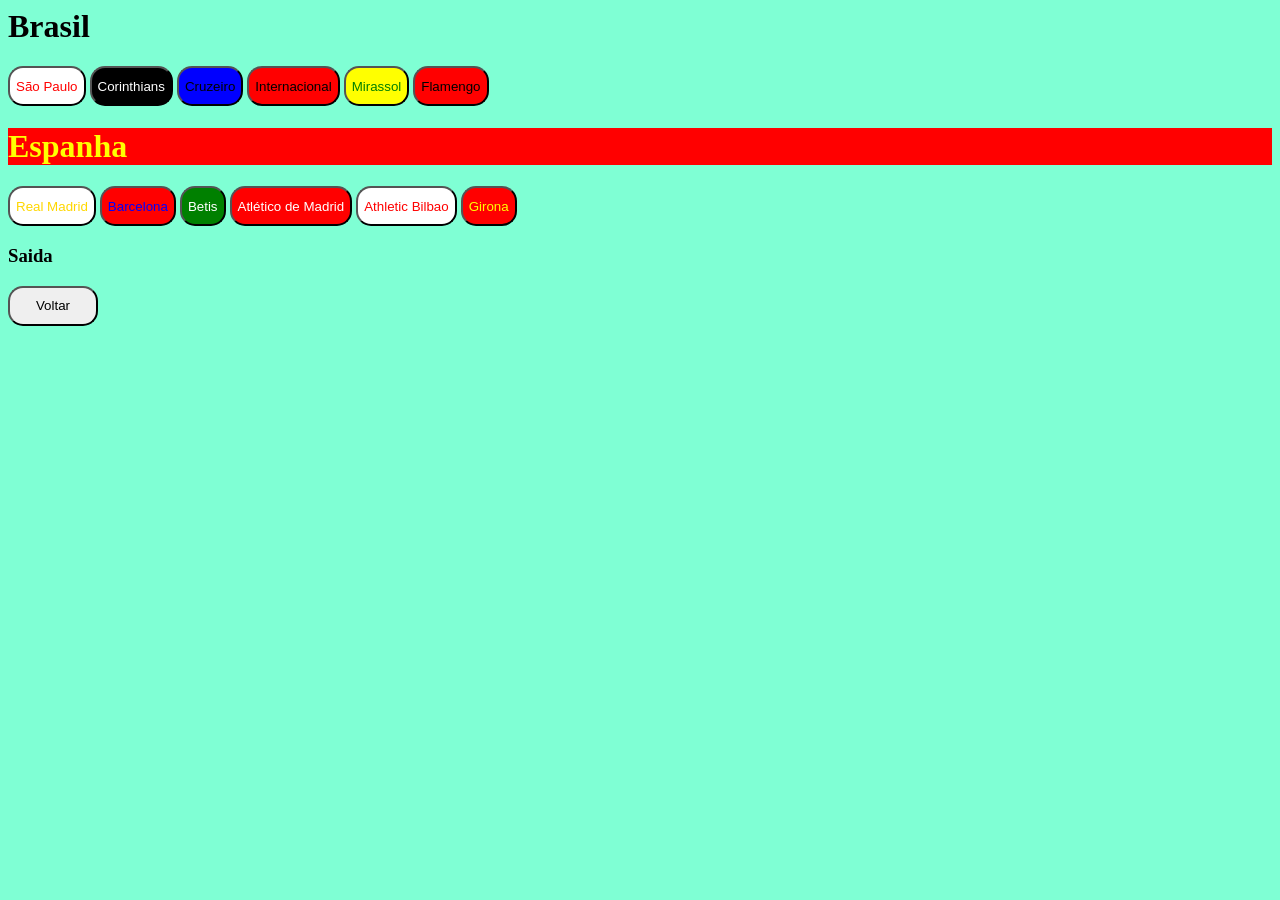
==== page.1.html @ fdece19d "Add files via upload" ====
<body>
    <style>
        body{background-color: aquamarine;}
    </style>
    <h1>Brasil</h1>
    <a href="https://www.google.com/search?gs_ssp=eJzj4tDP1TewzK4wNWD0Yi1LTUzJBwAp7ATu&q=veado&rlz=1C1GCEA_enBR1120BR1120&oq=vea&gs_lcrp=EgZjaHJvbWUqCggBEC4YsQMYgAQyDwgAEEUYORiDARixAxiABDIKCAEQLhixAxiABDIKCAIQLhixAxiABDIHCAMQLhiABDINCAQQABiDARixAxiABDIHCAUQLhiABDINCAYQABiDARixAxiABDIHCAcQABiABDIHCAgQABiABNIBCDMyNjlqMGo3qAIAsAIA&sourceid=chrome&ie=UTF-8&safe=active&ssui=on"><button style="background-color: white;color: red; border-radius: 15px; height: 40px;">São Paulo</button></a>
    <a href="https://www.google.com/search?q=corinthians&sca_esv=63ac3f0eae39c704&rlz=1C1GCEA_enBR1120BR1120&sxsrf=ANbL-n4k6xxnBGjYa5oVYsI60yqdOLNNxw%3A1775655756969&ei=TFvWaajrOsKq5OUPt5j0YA&biw=1536&bih=730&gs_ssp=eJzj4tTP1TcwtMwpKzNg9OJOzi_KzCvJyEzMKwYAWeYH-Q&oq=co&gs_lp=[base64]&sclient=gws-wiz-serp&safe=active&ssui=on"><button style="background-color: black;color: white; border-radius: 15px; height: 40px;">Corinthians</button></a>
    <a href="https://www.google.com/search?gs_ssp=eJzj4tTP1TcwtMw1MzBg9OJILiqtSs0sygcAPIYGQg&q=cruzeiro&rlz=1C1GCEA_enBR1120BR1120&oq=C&gs_lcrp=[base64]&sourceid=chrome&ie=UTF-8&safe=active&ssui=on"><button style="background-color: blue; color:white 15px;border-radius: 15px; height: 40px;">Cruzeiro</button></a>
    <a href="https://www.google.com/search?q=internacional&sca_esv=63ac3f0eae39c704&rlz=1C1GCEA_enBR1120BR1120&sxsrf=ANbL-n441jYMYeS8OkqlnNd1JQjr6MqAXQ%3A1775655837043&ei=nVvWaaSvAq655OUPp_3nyQs&biw=1536&bih=730&gs_ssp=eJzj4tTP1TcwtMw1zTJg9OLNzCtJLcpLTM7Mz0vMAQBldwh0&oq=inte&gs_lp=[base64]&sclient=gws-wiz-serp&safe=active&ssui=on"><button style="background-color: red; color:white 15px;border-radius: 15px; height: 40px;">Internacional</button></a>
    <a href="https://www.google.com/search?q=mirassol&rlz=1C1GCEA_enBR1120BR1120&oq=Mirassol&gs_lcrp=[base64]&sourceid=chrome&ie=UTF-8&safe=active&ssui=on"><button style="background-color: yellow; color:green; border-radius: 15px; height: 40px;">Mirassol</button></a>
    <a href="https://www.google.com/search?gs_ssp=eJzj4tTP1TcwtMwpqTRg9OJIy0nMTc1LzwcAQr4Gng&q=flamengo&rlz=1C1GCEA_enBR1120BR1120&oq=F&gs_lcrp=[base64]&sourceid=chrome&ie=UTF-8&safe=active&ssui=on"><button style="background-color: red; color: black; border-radius: 15px; height: 40px; ">Flamengo</button></a>
    

    <h1 style="background-color: red; color: yellow;">Espanha</h1>
    <a href="https://www.google.com/search?gs_ssp=eJzj4tDP1TcwyzEyMmD04i5KTcxRyE1MKcpMAQBJRQbP&q=real+madrid&rlz=1C1GCEA_enBR1120BR1120&oq=re&gs_lcrp=EgZjaHJvbWUqEggBEC4YQxiDARixAxiABBiKBTIGCAAQRRg5MhIIARAuGEMYgwEYsQMYgAQYigUyDAgCEAAYQxiABBiKBTIMCAMQABhDGIAEGIoFMhMIBBAuGIMBGMcBGLEDGNEDGIAEMgYIBRBFGDwyBggGEEUYPDIGCAcQRRg80gEIMTUwNmowajmoAgCwAgA&sourceid=chrome&ie=UTF-8&safe=active&ssui=on"><button style="background-color:white ; color:gold; border-radius: 15px; height: 40px;">Real Madrid</button></a>
    <a href="https://www.google.com/search?q=barcelona&rlz=1C1GCEA_enBR1120BR1120&oq=barcelo&gs_lcrp=[base64]&sourceid=chrome&ie=UTF-8&safe=active&ssui=on"><button style="background-color: red; color:blue; border-radius: 15px; height: 40px;">Barcelona</button></a>
    <a href="https://www.google.com/search?q=betis&rlz=1C1GCEA_enBR1120BR1120&oq=betis&gs_lcrp=[base64]&sourceid=chrome&ie=UTF-8&safe=active&ssui=on"><button style="background-color:green ; color:white; border-radius: 15px; height: 40px;">Betis</button></a>
    <a href="https://www.google.com/search?q=atletico+de+madrid&rlz=1C1GCEA_enBR1120BR1120&oq=&gs_lcrp=[base64]&sourceid=chrome&ie=UTF-8&safe=active&ssui=on"><button style="background-color:red ; color:white; border-radius: 15px; height: 40px;">Atlético de Madrid</button></a>
    <a href="https://www.google.com/search?q=atl%C3%A9tico+de+bilbao&sca_esv=26efe42c3f425b34&rlz=1C1GCEA_enBR1120BR1120&sxsrf=ANbL-n5jaUDR5GmPlaS8djFI7Z0lIRF0nQ%3A1775658249119&ei=CWXWadL8BsvV1sQP2P_iuQs&biw=1536&bih=730&gs_ssp=eJzj4tDP1TfILi8zMmD0Ek4syTm8siQzOV8hJVUhKTMnKTEfAKXeCvQ&oq=atletico+de+bi&gs_lp=[base64]&sclient=gws-wiz-serp&safe=active&ssui=on"><button style="background-color: white; color:red; border-radius: 15px; height: 40px;">Athletic Bilbao</button></a>
    <a href="https://www.google.com/search?sca_esv=26efe42c3f425b34&rlz=1C1GCEA_enBR1120BR1120&sxsrf=ANbL-n75GqGgvOTyayfFII9FtqKrMTdhKA:1775658123921&q=girona+fcc&source=lnms&fbs=[base64]&sa=X&ved=2ahUKEwjR4N_9ud6TAxWYkJUCHZxVKFIQ0pQJegQIDxAB&biw=1536&bih=730&dpr=1.25&safe=active&ssui=on"><button style="background-color:red ; color:yellow; border-radius: 15px; height: 40px;">Girona</button></a>

    <h3>Saida</h3>
    <a href="index.html"><button style="background-color: whithe; color: black; border-radius: 15px; width: 90px; height: 40px;  ">Voltar</button></a>
</body>
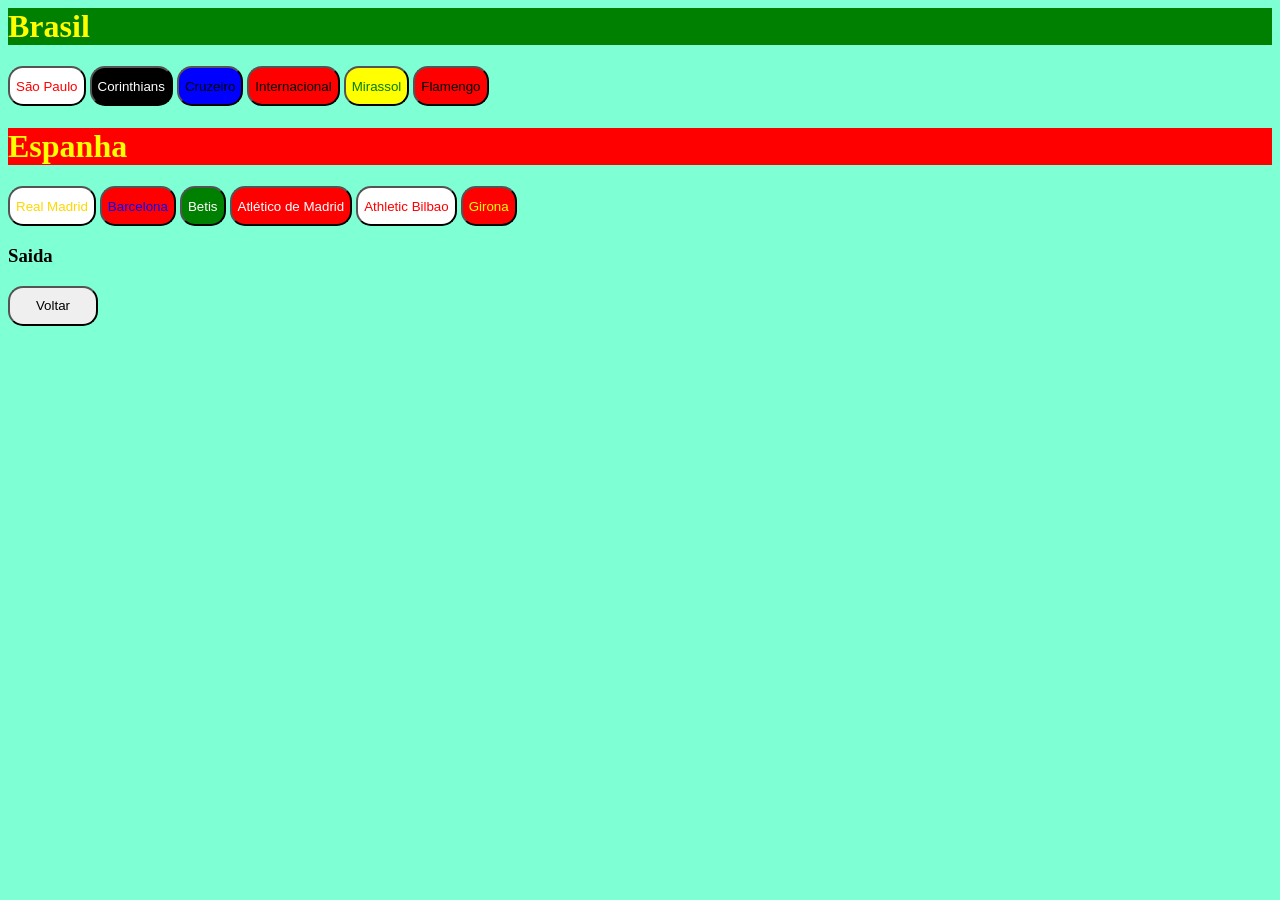
==== commit b0e8ed71: "Add files via upload" ====
--- a/page.1.html
+++ b/page.1.html
@@ -2,7 +2,7 @@
     <style>
         body{background-color: aquamarine;}
     </style>
-    <h1>Brasil</h1>
+    <h1 style="background-color: green; color: yellow;">Brasil</h1>
     <a href="https://www.google.com/search?gs_ssp=eJzj4tDP1TewzK4wNWD0Yi1LTUzJBwAp7ATu&q=veado&rlz=1C1GCEA_enBR1120BR1120&oq=vea&gs_lcrp=EgZjaHJvbWUqCggBEC4YsQMYgAQyDwgAEEUYORiDARixAxiABDIKCAEQLhixAxiABDIKCAIQLhixAxiABDIHCAMQLhiABDINCAQQABiDARixAxiABDIHCAUQLhiABDINCAYQABiDARixAxiABDIHCAcQABiABDIHCAgQABiABNIBCDMyNjlqMGo3qAIAsAIA&sourceid=chrome&ie=UTF-8&safe=active&ssui=on"><button style="background-color: white;color: red; border-radius: 15px; height: 40px;">São Paulo</button></a>
     <a href="https://www.google.com/search?q=corinthians&sca_esv=63ac3f0eae39c704&rlz=1C1GCEA_enBR1120BR1120&sxsrf=ANbL-n4k6xxnBGjYa5oVYsI60yqdOLNNxw%3A1775655756969&ei=TFvWaajrOsKq5OUPt5j0YA&biw=1536&bih=730&gs_ssp=eJzj4tTP1TcwtMwpKzNg9OJOzi_KzCvJyEzMKwYAWeYH-Q&oq=co&gs_lp=[base64]&sclient=gws-wiz-serp&safe=active&ssui=on"><button style="background-color: black;color: white; border-radius: 15px; height: 40px;">Corinthians</button></a>
     <a href="https://www.google.com/search?gs_ssp=eJzj4tTP1TcwtMw1MzBg9OJILiqtSs0sygcAPIYGQg&q=cruzeiro&rlz=1C1GCEA_enBR1120BR1120&oq=C&gs_lcrp=[base64]&sourceid=chrome&ie=UTF-8&safe=active&ssui=on"><button style="background-color: blue; color:white 15px;border-radius: 15px; height: 40px;">Cruzeiro</button></a>
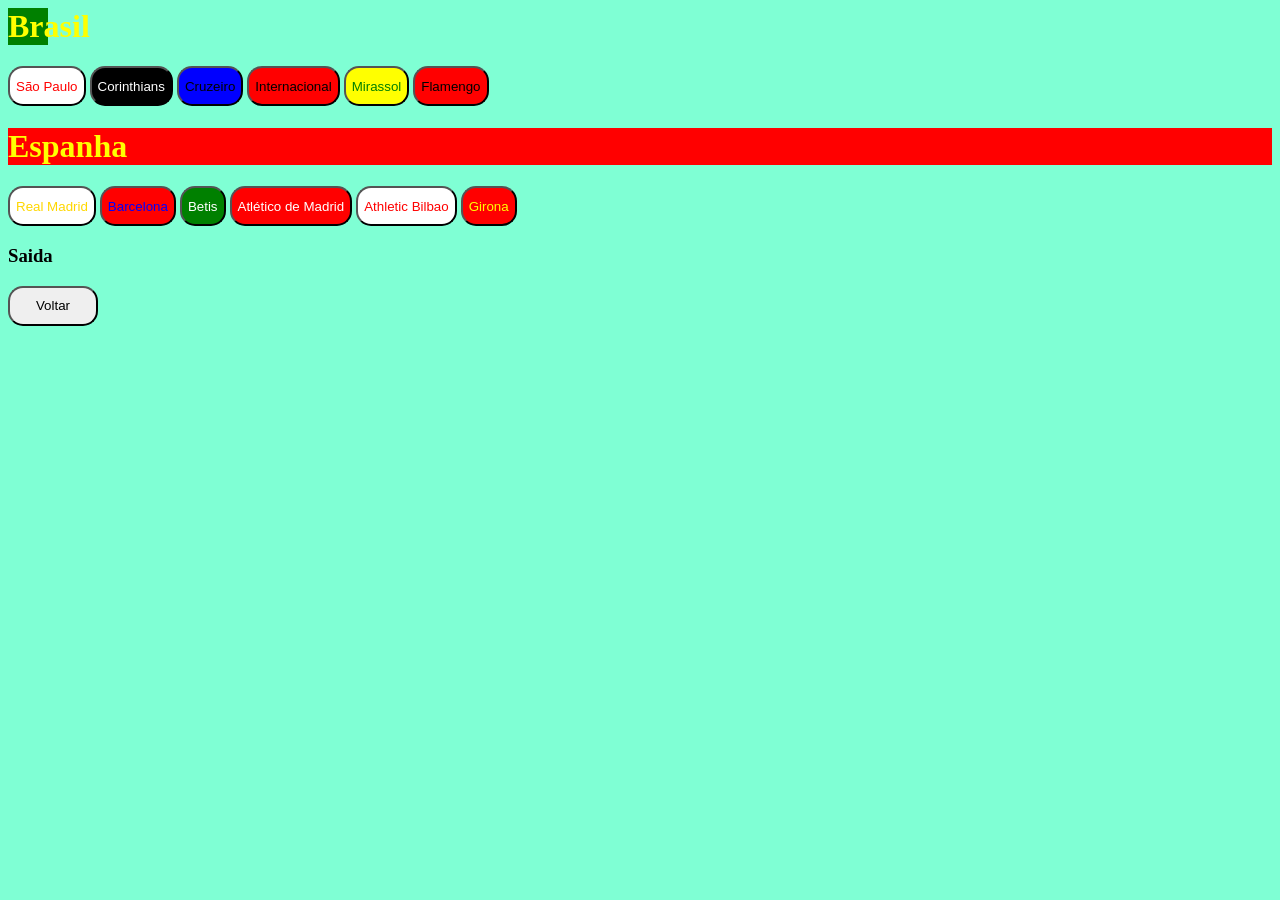
==== commit 69aa07fb: "Add files via upload" ====
--- a/page.1.html
+++ b/page.1.html
@@ -2,7 +2,7 @@
     <style>
         body{background-color: aquamarine;}
     </style>
-    <h1 style="background-color: green; color: yellow;">Brasil</h1>
+    <h1 style="background-color: green; width: 40px; color: yellow;">Brasil</h1>
     <a href="https://www.google.com/search?gs_ssp=eJzj4tDP1TewzK4wNWD0Yi1LTUzJBwAp7ATu&q=veado&rlz=1C1GCEA_enBR1120BR1120&oq=vea&gs_lcrp=EgZjaHJvbWUqCggBEC4YsQMYgAQyDwgAEEUYORiDARixAxiABDIKCAEQLhixAxiABDIKCAIQLhixAxiABDIHCAMQLhiABDINCAQQABiDARixAxiABDIHCAUQLhiABDINCAYQABiDARixAxiABDIHCAcQABiABDIHCAgQABiABNIBCDMyNjlqMGo3qAIAsAIA&sourceid=chrome&ie=UTF-8&safe=active&ssui=on"><button style="background-color: white;color: red; border-radius: 15px; height: 40px;">São Paulo</button></a>
     <a href="https://www.google.com/search?q=corinthians&sca_esv=63ac3f0eae39c704&rlz=1C1GCEA_enBR1120BR1120&sxsrf=ANbL-n4k6xxnBGjYa5oVYsI60yqdOLNNxw%3A1775655756969&ei=TFvWaajrOsKq5OUPt5j0YA&biw=1536&bih=730&gs_ssp=eJzj4tTP1TcwtMwpKzNg9OJOzi_KzCvJyEzMKwYAWeYH-Q&oq=co&gs_lp=[base64]&sclient=gws-wiz-serp&safe=active&ssui=on"><button style="background-color: black;color: white; border-radius: 15px; height: 40px;">Corinthians</button></a>
     <a href="https://www.google.com/search?gs_ssp=eJzj4tTP1TcwtMw1MzBg9OJILiqtSs0sygcAPIYGQg&q=cruzeiro&rlz=1C1GCEA_enBR1120BR1120&oq=C&gs_lcrp=[base64]&sourceid=chrome&ie=UTF-8&safe=active&ssui=on"><button style="background-color: blue; color:white 15px;border-radius: 15px; height: 40px;">Cruzeiro</button></a>
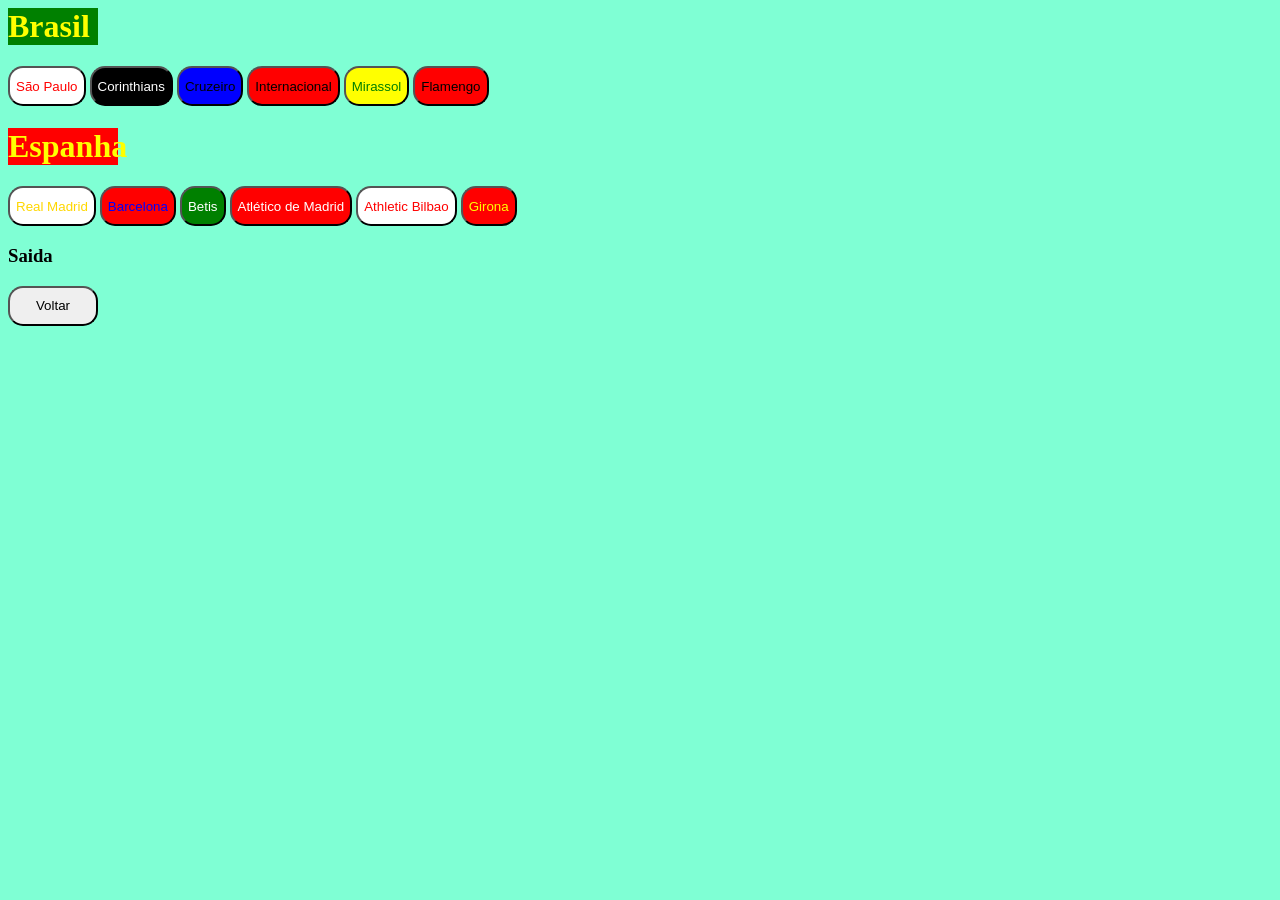
==== commit 75a0ecdf: "Add files via upload" ====
--- a/page.1.html
+++ b/page.1.html
@@ -2,7 +2,7 @@
     <style>
         body{background-color: aquamarine;}
     </style>
-    <h1 style="background-color: green; width: 40px; color: yellow;">Brasil</h1>
+    <h1 style="background-color: green; width: 90px; color: yellow;">Brasil</h1>
     <a href="https://www.google.com/search?gs_ssp=eJzj4tDP1TewzK4wNWD0Yi1LTUzJBwAp7ATu&q=veado&rlz=1C1GCEA_enBR1120BR1120&oq=vea&gs_lcrp=EgZjaHJvbWUqCggBEC4YsQMYgAQyDwgAEEUYORiDARixAxiABDIKCAEQLhixAxiABDIKCAIQLhixAxiABDIHCAMQLhiABDINCAQQABiDARixAxiABDIHCAUQLhiABDINCAYQABiDARixAxiABDIHCAcQABiABDIHCAgQABiABNIBCDMyNjlqMGo3qAIAsAIA&sourceid=chrome&ie=UTF-8&safe=active&ssui=on"><button style="background-color: white;color: red; border-radius: 15px; height: 40px;">São Paulo</button></a>
     <a href="https://www.google.com/search?q=corinthians&sca_esv=63ac3f0eae39c704&rlz=1C1GCEA_enBR1120BR1120&sxsrf=ANbL-n4k6xxnBGjYa5oVYsI60yqdOLNNxw%3A1775655756969&ei=TFvWaajrOsKq5OUPt5j0YA&biw=1536&bih=730&gs_ssp=eJzj4tTP1TcwtMwpKzNg9OJOzi_KzCvJyEzMKwYAWeYH-Q&oq=co&gs_lp=[base64]&sclient=gws-wiz-serp&safe=active&ssui=on"><button style="background-color: black;color: white; border-radius: 15px; height: 40px;">Corinthians</button></a>
     <a href="https://www.google.com/search?gs_ssp=eJzj4tTP1TcwtMw1MzBg9OJILiqtSs0sygcAPIYGQg&q=cruzeiro&rlz=1C1GCEA_enBR1120BR1120&oq=C&gs_lcrp=[base64]&sourceid=chrome&ie=UTF-8&safe=active&ssui=on"><button style="background-color: blue; color:white 15px;border-radius: 15px; height: 40px;">Cruzeiro</button></a>
@@ -11,7 +11,7 @@
     <a href="https://www.google.com/search?gs_ssp=eJzj4tTP1TcwtMwpqTRg9OJIy0nMTc1LzwcAQr4Gng&q=flamengo&rlz=1C1GCEA_enBR1120BR1120&oq=F&gs_lcrp=[base64]&sourceid=chrome&ie=UTF-8&safe=active&ssui=on"><button style="background-color: red; color: black; border-radius: 15px; height: 40px; ">Flamengo</button></a>
     
 
-    <h1 style="background-color: red; color: yellow;">Espanha</h1>
+    <h1 style="background-color: red; color: yellow; width: 110px;">Espanha</h1>
     <a href="https://www.google.com/search?gs_ssp=eJzj4tDP1TcwyzEyMmD04i5KTcxRyE1MKcpMAQBJRQbP&q=real+madrid&rlz=1C1GCEA_enBR1120BR1120&oq=re&gs_lcrp=EgZjaHJvbWUqEggBEC4YQxiDARixAxiABBiKBTIGCAAQRRg5MhIIARAuGEMYgwEYsQMYgAQYigUyDAgCEAAYQxiABBiKBTIMCAMQABhDGIAEGIoFMhMIBBAuGIMBGMcBGLEDGNEDGIAEMgYIBRBFGDwyBggGEEUYPDIGCAcQRRg80gEIMTUwNmowajmoAgCwAgA&sourceid=chrome&ie=UTF-8&safe=active&ssui=on"><button style="background-color:white ; color:gold; border-radius: 15px; height: 40px;">Real Madrid</button></a>
     <a href="https://www.google.com/search?q=barcelona&rlz=1C1GCEA_enBR1120BR1120&oq=barcelo&gs_lcrp=[base64]&sourceid=chrome&ie=UTF-8&safe=active&ssui=on"><button style="background-color: red; color:blue; border-radius: 15px; height: 40px;">Barcelona</button></a>
     <a href="https://www.google.com/search?q=betis&rlz=1C1GCEA_enBR1120BR1120&oq=betis&gs_lcrp=[base64]&sourceid=chrome&ie=UTF-8&safe=active&ssui=on"><button style="background-color:green ; color:white; border-radius: 15px; height: 40px;">Betis</button></a>
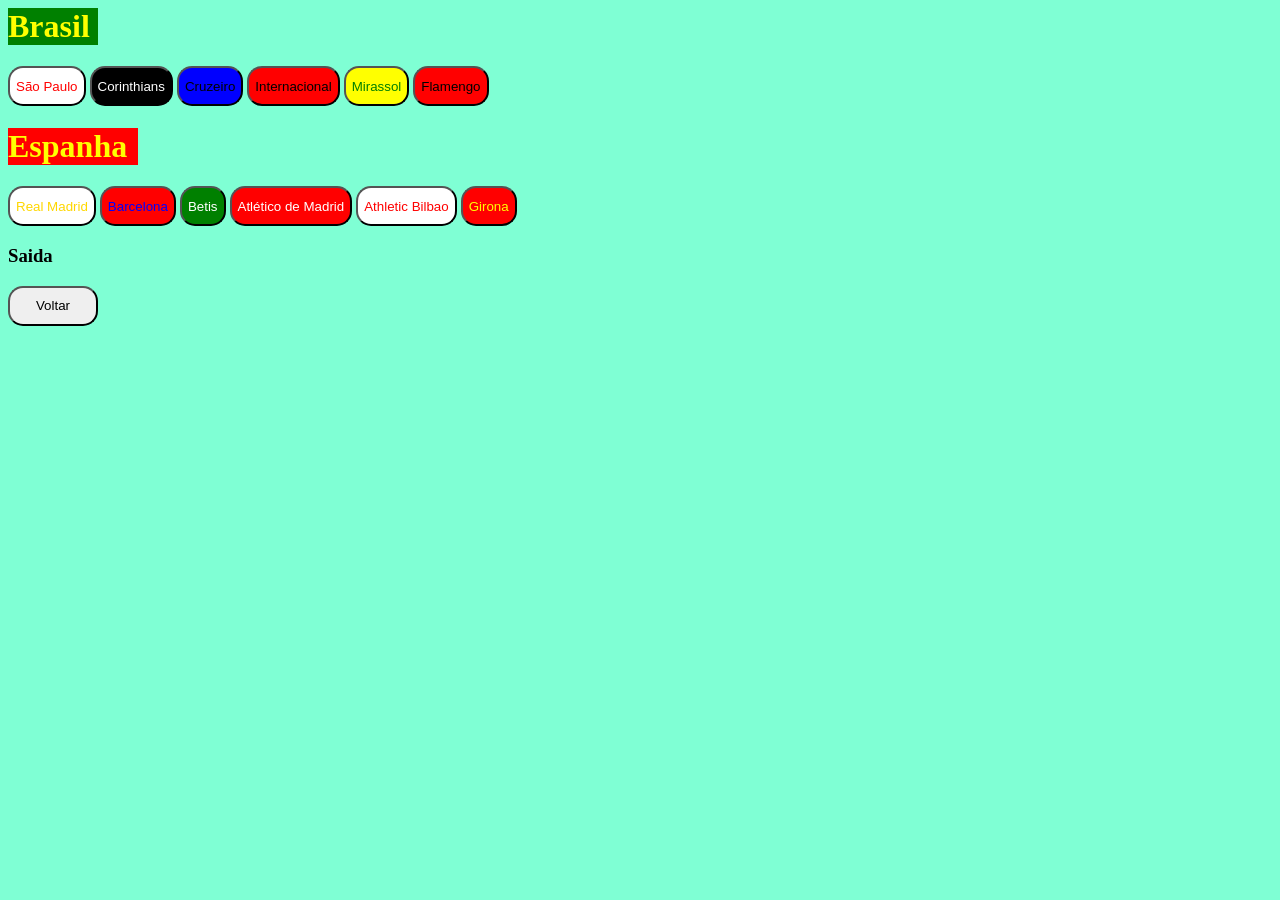
==== commit 43cba2d7: "Add files via upload" ====
--- a/page.1.html
+++ b/page.1.html
@@ -11,7 +11,7 @@
     <a href="https://www.google.com/search?gs_ssp=eJzj4tTP1TcwtMwpqTRg9OJIy0nMTc1LzwcAQr4Gng&q=flamengo&rlz=1C1GCEA_enBR1120BR1120&oq=F&gs_lcrp=[base64]&sourceid=chrome&ie=UTF-8&safe=active&ssui=on"><button style="background-color: red; color: black; border-radius: 15px; height: 40px; ">Flamengo</button></a>
     
 
-    <h1 style="background-color: red; color: yellow; width: 110px;">Espanha</h1>
+    <h1 style="background-color: red; color: yellow; width: 130px;">Espanha</h1>
     <a href="https://www.google.com/search?gs_ssp=eJzj4tDP1TcwyzEyMmD04i5KTcxRyE1MKcpMAQBJRQbP&q=real+madrid&rlz=1C1GCEA_enBR1120BR1120&oq=re&gs_lcrp=EgZjaHJvbWUqEggBEC4YQxiDARixAxiABBiKBTIGCAAQRRg5MhIIARAuGEMYgwEYsQMYgAQYigUyDAgCEAAYQxiABBiKBTIMCAMQABhDGIAEGIoFMhMIBBAuGIMBGMcBGLEDGNEDGIAEMgYIBRBFGDwyBggGEEUYPDIGCAcQRRg80gEIMTUwNmowajmoAgCwAgA&sourceid=chrome&ie=UTF-8&safe=active&ssui=on"><button style="background-color:white ; color:gold; border-radius: 15px; height: 40px;">Real Madrid</button></a>
     <a href="https://www.google.com/search?q=barcelona&rlz=1C1GCEA_enBR1120BR1120&oq=barcelo&gs_lcrp=[base64]&sourceid=chrome&ie=UTF-8&safe=active&ssui=on"><button style="background-color: red; color:blue; border-radius: 15px; height: 40px;">Barcelona</button></a>
     <a href="https://www.google.com/search?q=betis&rlz=1C1GCEA_enBR1120BR1120&oq=betis&gs_lcrp=[base64]&sourceid=chrome&ie=UTF-8&safe=active&ssui=on"><button style="background-color:green ; color:white; border-radius: 15px; height: 40px;">Betis</button></a>
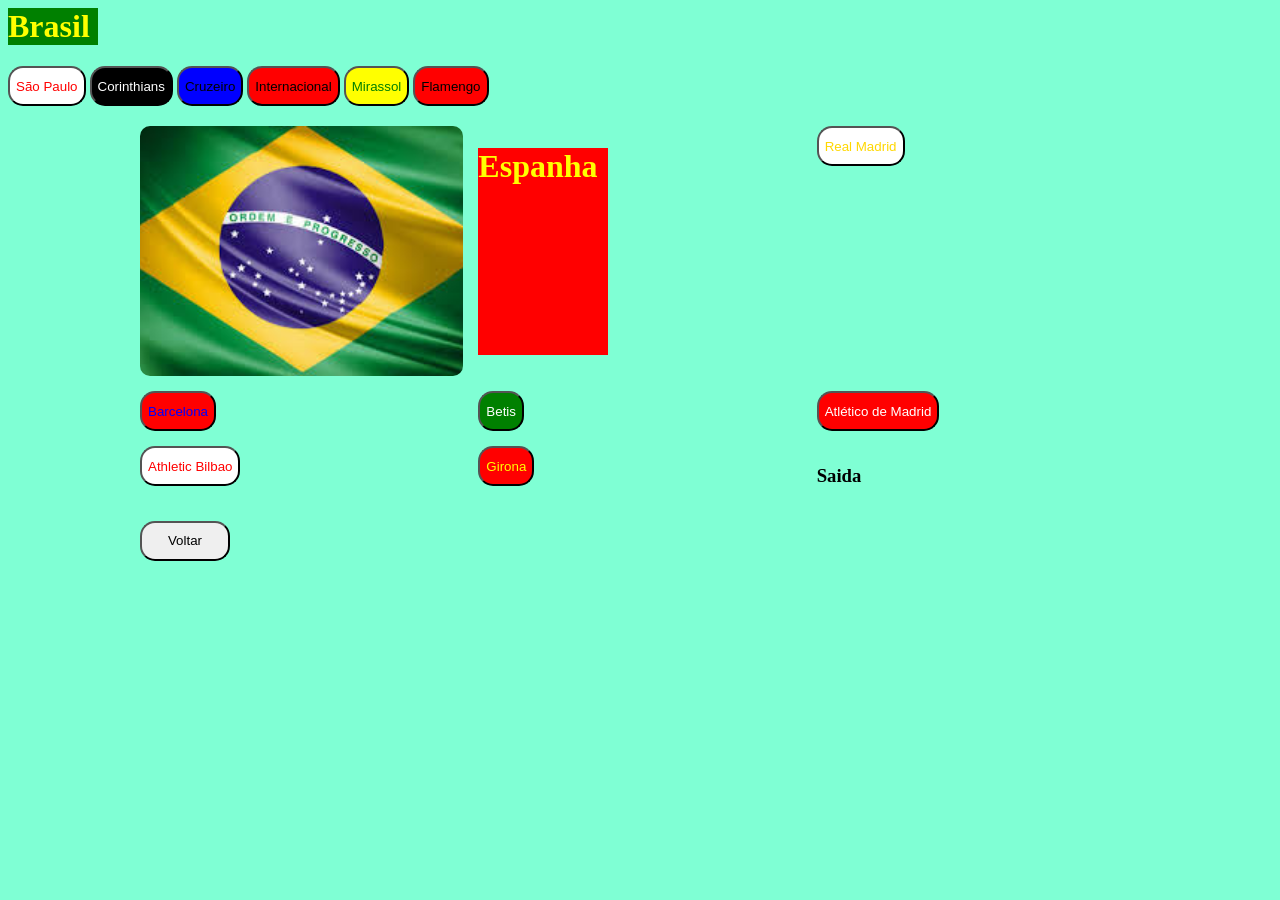
==== commit e6d7bc54: "Add files via upload" ====
--- a/page.1.html
+++ b/page.1.html
@@ -10,6 +10,9 @@
     <a href="https://www.google.com/search?q=mirassol&rlz=1C1GCEA_enBR1120BR1120&oq=Mirassol&gs_lcrp=[base64]&sourceid=chrome&ie=UTF-8&safe=active&ssui=on"><button style="background-color: yellow; color:green; border-radius: 15px; height: 40px;">Mirassol</button></a>
     <a href="https://www.google.com/search?gs_ssp=eJzj4tTP1TcwtMwpqTRg9OJIy0nMTc1LzwcAQr4Gng&q=flamengo&rlz=1C1GCEA_enBR1120BR1120&oq=F&gs_lcrp=[base64]&sourceid=chrome&ie=UTF-8&safe=active&ssui=on"><button style="background-color: red; color: black; border-radius: 15px; height: 40px; ">Flamengo</button></a>
     
+    <div style="display:grid; grid-template-columns:repeat(auto-fit,minmax(250px,1fr)); gap:15px; max-width:1000px; margin:20px auto;">
+        <img src="[data-uri]" alt="Praia" style="width:100%; height:250px; object-fit:cover; border-radius:10px;">
+       
 
     <h1 style="background-color: red; color: yellow; width: 130px;">Espanha</h1>
     <a href="https://www.google.com/search?gs_ssp=eJzj4tDP1TcwyzEyMmD04i5KTcxRyE1MKcpMAQBJRQbP&q=real+madrid&rlz=1C1GCEA_enBR1120BR1120&oq=re&gs_lcrp=EgZjaHJvbWUqEggBEC4YQxiDARixAxiABBiKBTIGCAAQRRg5MhIIARAuGEMYgwEYsQMYgAQYigUyDAgCEAAYQxiABBiKBTIMCAMQABhDGIAEGIoFMhMIBBAuGIMBGMcBGLEDGNEDGIAEMgYIBRBFGDwyBggGEEUYPDIGCAcQRRg80gEIMTUwNmowajmoAgCwAgA&sourceid=chrome&ie=UTF-8&safe=active&ssui=on"><button style="background-color:white ; color:gold; border-radius: 15px; height: 40px;">Real Madrid</button></a>
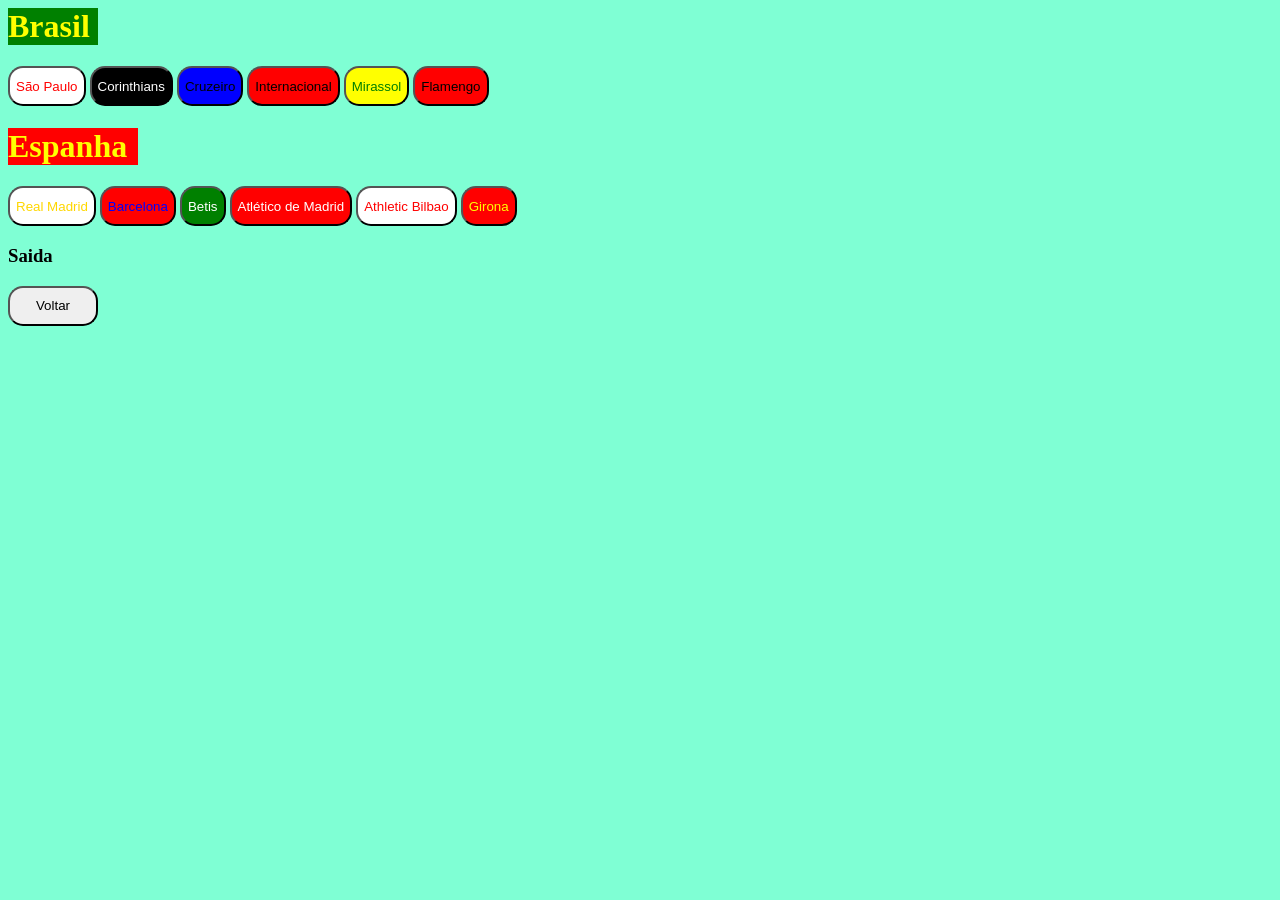
==== commit aa1d02b6: "Add files via upload" ====
--- a/page.1.html
+++ b/page.1.html
@@ -10,9 +10,7 @@
     <a href="https://www.google.com/search?q=mirassol&rlz=1C1GCEA_enBR1120BR1120&oq=Mirassol&gs_lcrp=[base64]&sourceid=chrome&ie=UTF-8&safe=active&ssui=on"><button style="background-color: yellow; color:green; border-radius: 15px; height: 40px;">Mirassol</button></a>
     <a href="https://www.google.com/search?gs_ssp=eJzj4tTP1TcwtMwpqTRg9OJIy0nMTc1LzwcAQr4Gng&q=flamengo&rlz=1C1GCEA_enBR1120BR1120&oq=F&gs_lcrp=[base64]&sourceid=chrome&ie=UTF-8&safe=active&ssui=on"><button style="background-color: red; color: black; border-radius: 15px; height: 40px; ">Flamengo</button></a>
     
-    <div style="display:grid; grid-template-columns:repeat(auto-fit,minmax(250px,1fr)); gap:15px; max-width:1000px; margin:20px auto;">
-        <img src="[data-uri]" alt="Praia" style="width:100%; height:250px; object-fit:cover; border-radius:10px;">
-       
+   
 
     <h1 style="background-color: red; color: yellow; width: 130px;">Espanha</h1>
     <a href="https://www.google.com/search?gs_ssp=eJzj4tDP1TcwyzEyMmD04i5KTcxRyE1MKcpMAQBJRQbP&q=real+madrid&rlz=1C1GCEA_enBR1120BR1120&oq=re&gs_lcrp=EgZjaHJvbWUqEggBEC4YQxiDARixAxiABBiKBTIGCAAQRRg5MhIIARAuGEMYgwEYsQMYgAQYigUyDAgCEAAYQxiABBiKBTIMCAMQABhDGIAEGIoFMhMIBBAuGIMBGMcBGLEDGNEDGIAEMgYIBRBFGDwyBggGEEUYPDIGCAcQRRg80gEIMTUwNmowajmoAgCwAgA&sourceid=chrome&ie=UTF-8&safe=active&ssui=on"><button style="background-color:white ; color:gold; border-radius: 15px; height: 40px;">Real Madrid</button></a>
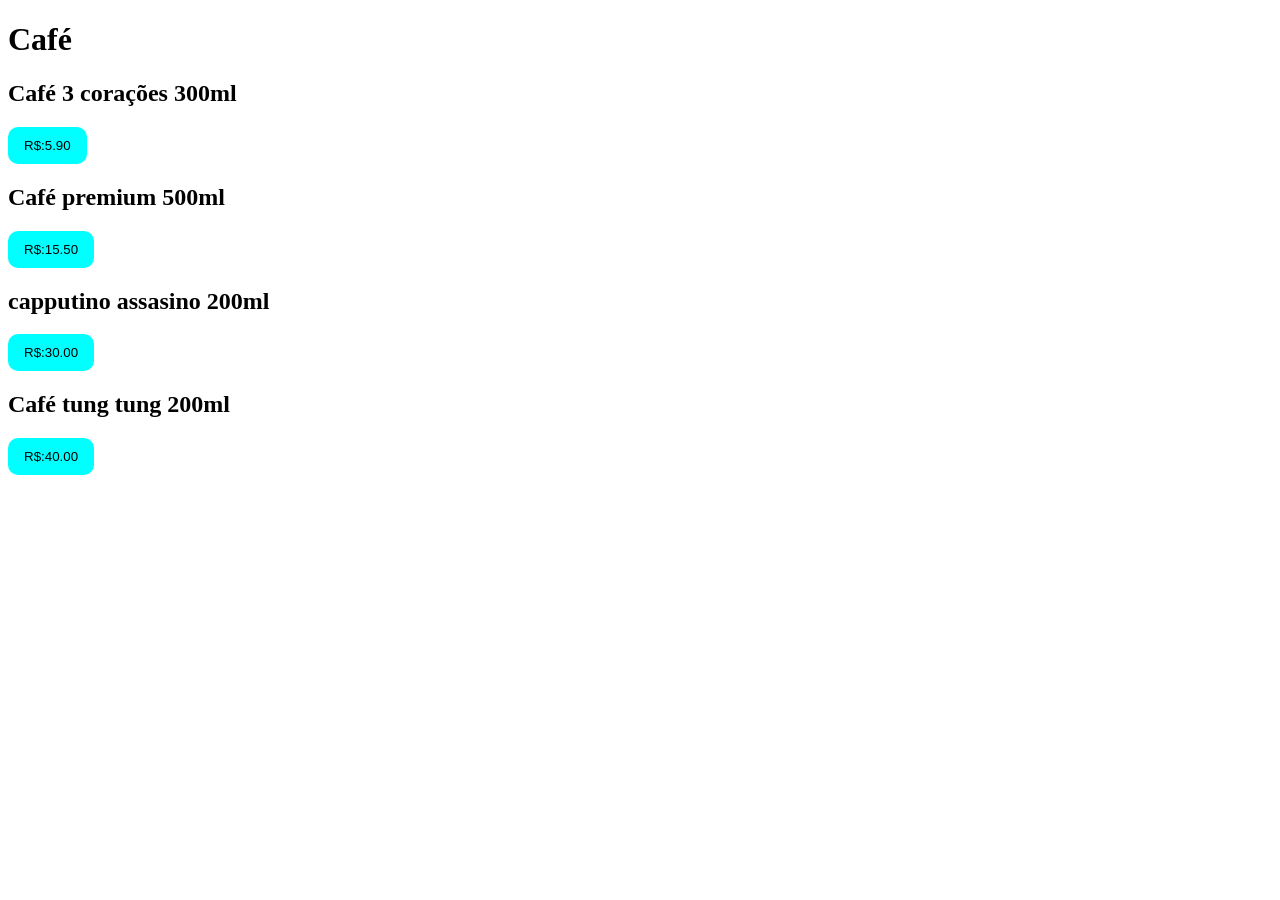
==== commit e7e817ad: "Add files via upload" ====
--- a/page.1.html
+++ b/page.1.html
@@ -1,25 +1,27 @@
+<!DOCTYPE html>
+<html lang="en">
+<head>
+    <meta charset="UTF-8">
+    <meta name="viewport" content="width=device-width, initial-scale=1.0">
+    <title>Document</title>
+    <link rel="stylesheet" href="style.css">
+</head>
 <body>
-    <style>
-        body{background-color: aquamarine;}
-    </style>
-    <h1 style="background-color: green; width: 90px; color: yellow;">Brasil</h1>
-    <a href="https://www.google.com/search?gs_ssp=eJzj4tDP1TewzK4wNWD0Yi1LTUzJBwAp7ATu&q=veado&rlz=1C1GCEA_enBR1120BR1120&oq=vea&gs_lcrp=EgZjaHJvbWUqCggBEC4YsQMYgAQyDwgAEEUYORiDARixAxiABDIKCAEQLhixAxiABDIKCAIQLhixAxiABDIHCAMQLhiABDINCAQQABiDARixAxiABDIHCAUQLhiABDINCAYQABiDARixAxiABDIHCAcQABiABDIHCAgQABiABNIBCDMyNjlqMGo3qAIAsAIA&sourceid=chrome&ie=UTF-8&safe=active&ssui=on"><button style="background-color: white;color: red; border-radius: 15px; height: 40px;">São Paulo</button></a>
-    <a href="https://www.google.com/search?q=corinthians&sca_esv=63ac3f0eae39c704&rlz=1C1GCEA_enBR1120BR1120&sxsrf=ANbL-n4k6xxnBGjYa5oVYsI60yqdOLNNxw%3A1775655756969&ei=TFvWaajrOsKq5OUPt5j0YA&biw=1536&bih=730&gs_ssp=eJzj4tTP1TcwtMwpKzNg9OJOzi_KzCvJyEzMKwYAWeYH-Q&oq=co&gs_lp=[base64]&sclient=gws-wiz-serp&safe=active&ssui=on"><button style="background-color: black;color: white; border-radius: 15px; height: 40px;">Corinthians</button></a>
-    <a href="https://www.google.com/search?gs_ssp=eJzj4tTP1TcwtMw1MzBg9OJILiqtSs0sygcAPIYGQg&q=cruzeiro&rlz=1C1GCEA_enBR1120BR1120&oq=C&gs_lcrp=[base64]&sourceid=chrome&ie=UTF-8&safe=active&ssui=on"><button style="background-color: blue; color:white 15px;border-radius: 15px; height: 40px;">Cruzeiro</button></a>
-    <a href="https://www.google.com/search?q=internacional&sca_esv=63ac3f0eae39c704&rlz=1C1GCEA_enBR1120BR1120&sxsrf=ANbL-n441jYMYeS8OkqlnNd1JQjr6MqAXQ%3A1775655837043&ei=nVvWaaSvAq655OUPp_3nyQs&biw=1536&bih=730&gs_ssp=eJzj4tTP1TcwtMw1zTJg9OLNzCtJLcpLTM7Mz0vMAQBldwh0&oq=inte&gs_lp=[base64]&sclient=gws-wiz-serp&safe=active&ssui=on"><button style="background-color: red; color:white 15px;border-radius: 15px; height: 40px;">Internacional</button></a>
-    <a href="https://www.google.com/search?q=mirassol&rlz=1C1GCEA_enBR1120BR1120&oq=Mirassol&gs_lcrp=[base64]&sourceid=chrome&ie=UTF-8&safe=active&ssui=on"><button style="background-color: yellow; color:green; border-radius: 15px; height: 40px;">Mirassol</button></a>
-    <a href="https://www.google.com/search?gs_ssp=eJzj4tTP1TcwtMwpqTRg9OJIy0nMTc1LzwcAQr4Gng&q=flamengo&rlz=1C1GCEA_enBR1120BR1120&oq=F&gs_lcrp=[base64]&sourceid=chrome&ie=UTF-8&safe=active&ssui=on"><button style="background-color: red; color: black; border-radius: 15px; height: 40px; ">Flamengo</button></a>
     
+    
+    <h1>Café</h1>
+    
+    <h2>Café 3 corações 300ml</h2>
+    <button class="cofe">R$:5.90</button>
    
-
-    <h1 style="background-color: red; color: yellow; width: 130px;">Espanha</h1>
-    <a href="https://www.google.com/search?gs_ssp=eJzj4tDP1TcwyzEyMmD04i5KTcxRyE1MKcpMAQBJRQbP&q=real+madrid&rlz=1C1GCEA_enBR1120BR1120&oq=re&gs_lcrp=EgZjaHJvbWUqEggBEC4YQxiDARixAxiABBiKBTIGCAAQRRg5MhIIARAuGEMYgwEYsQMYgAQYigUyDAgCEAAYQxiABBiKBTIMCAMQABhDGIAEGIoFMhMIBBAuGIMBGMcBGLEDGNEDGIAEMgYIBRBFGDwyBggGEEUYPDIGCAcQRRg80gEIMTUwNmowajmoAgCwAgA&sourceid=chrome&ie=UTF-8&safe=active&ssui=on"><button style="background-color:white ; color:gold; border-radius: 15px; height: 40px;">Real Madrid</button></a>
-    <a href="https://www.google.com/search?q=barcelona&rlz=1C1GCEA_enBR1120BR1120&oq=barcelo&gs_lcrp=[base64]&sourceid=chrome&ie=UTF-8&safe=active&ssui=on"><button style="background-color: red; color:blue; border-radius: 15px; height: 40px;">Barcelona</button></a>
-    <a href="https://www.google.com/search?q=betis&rlz=1C1GCEA_enBR1120BR1120&oq=betis&gs_lcrp=[base64]&sourceid=chrome&ie=UTF-8&safe=active&ssui=on"><button style="background-color:green ; color:white; border-radius: 15px; height: 40px;">Betis</button></a>
-    <a href="https://www.google.com/search?q=atletico+de+madrid&rlz=1C1GCEA_enBR1120BR1120&oq=&gs_lcrp=[base64]&sourceid=chrome&ie=UTF-8&safe=active&ssui=on"><button style="background-color:red ; color:white; border-radius: 15px; height: 40px;">Atlético de Madrid</button></a>
-    <a href="https://www.google.com/search?q=atl%C3%A9tico+de+bilbao&sca_esv=26efe42c3f425b34&rlz=1C1GCEA_enBR1120BR1120&sxsrf=ANbL-n5jaUDR5GmPlaS8djFI7Z0lIRF0nQ%3A1775658249119&ei=CWXWadL8BsvV1sQP2P_iuQs&biw=1536&bih=730&gs_ssp=eJzj4tDP1TfILi8zMmD0Ek4syTm8siQzOV8hJVUhKTMnKTEfAKXeCvQ&oq=atletico+de+bi&gs_lp=[base64]&sclient=gws-wiz-serp&safe=active&ssui=on"><button style="background-color: white; color:red; border-radius: 15px; height: 40px;">Athletic Bilbao</button></a>
-    <a href="https://www.google.com/search?sca_esv=26efe42c3f425b34&rlz=1C1GCEA_enBR1120BR1120&sxsrf=ANbL-n75GqGgvOTyayfFII9FtqKrMTdhKA:1775658123921&q=girona+fcc&source=lnms&fbs=[base64]&sa=X&ved=2ahUKEwjR4N_9ud6TAxWYkJUCHZxVKFIQ0pQJegQIDxAB&biw=1536&bih=730&dpr=1.25&safe=active&ssui=on"><button style="background-color:red ; color:yellow; border-radius: 15px; height: 40px;">Girona</button></a>
-
-    <h3>Saida</h3>
-    <a href="index.html"><button style="background-color: whithe; color: black; border-radius: 15px; width: 90px; height: 40px;  ">Voltar</button></a>
+   <h2>Café premium 500ml</h2>
+    <button class="cofe">R$:15.50</button>
+    
+    <h2>capputino assasino 200ml</h2>
+    <button class="cofe">R$:30.00</button>
+   
+    <h2>Café tung tung 200ml</h2>
+    <button class="cofe">R$:40.00</button>
+    
 </body>
+</html>
--- a/style.css
+++ b/style.css
@@ -0,0 +1,32 @@
+.cafe {
+    background-color: aqua;
+    color: black;
+    border: 10px solid transparent;
+    border-radius: 10px;
+    transition: transform 0.3s ease, background-color 0.3s ease;
+ 
+}
+
+.cafe:hover {
+    transform: scale(1.1);
+    color: black;
+    background-color: blue;
+
+}
+
+.cofe {
+    background-color: aqua;
+    color: black;
+    border: 10px solid transparent;
+    border-radius: 10px;
+    transition: transform 0.3s ease, background-color 0.3s ease;
+}
+
+.cofe:hover {
+    transform: scale(1.1);
+    color: white;
+    background-color:brown;
+
+}
+
+
